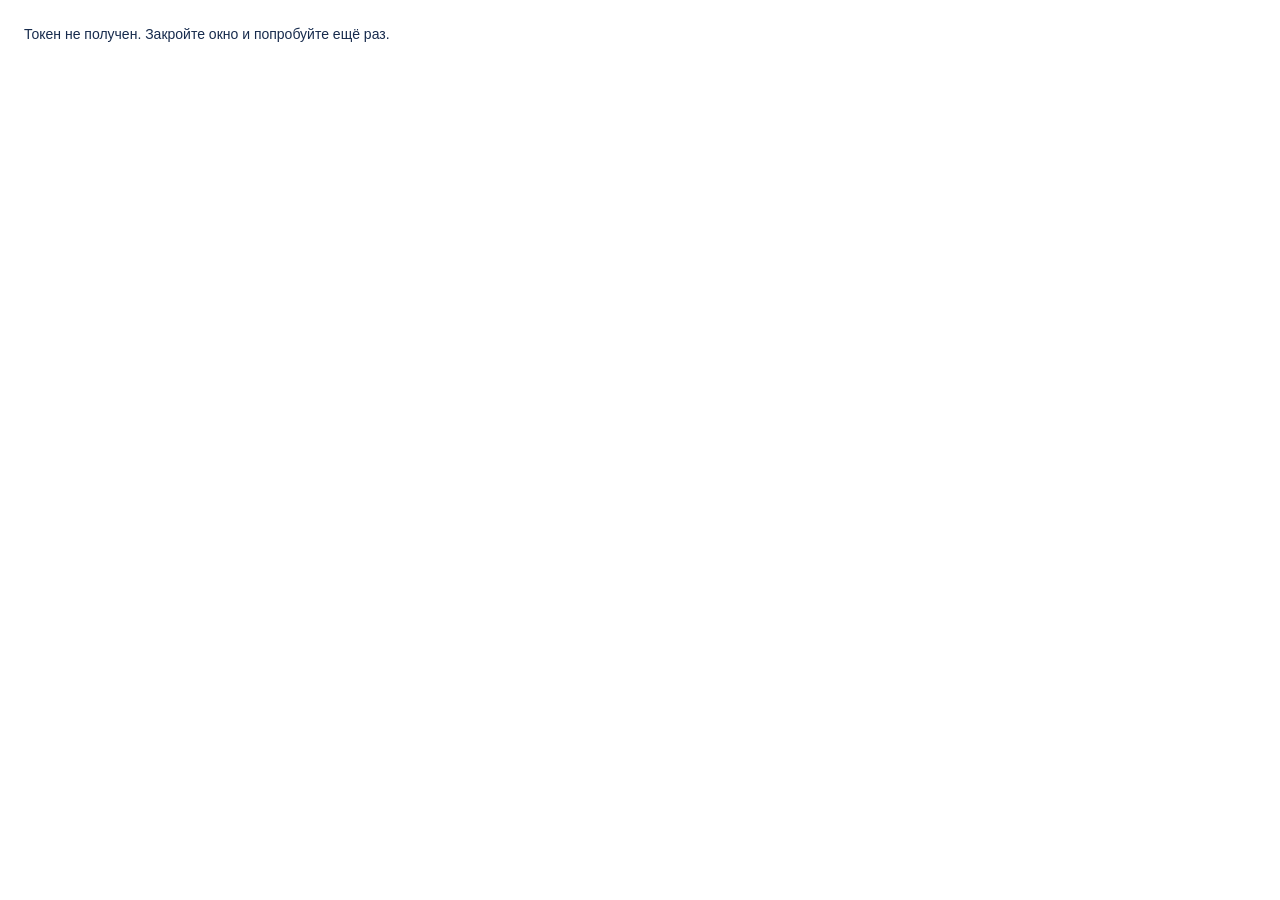
==== views/auth-return.html @ 79be7790 "Own OAuth token flow (window.open + postMessage); create as primary; back button; v9 Co-Authored-By:" ====
<!DOCTYPE html>
<html lang="ru">
<head>
  <meta charset="utf-8" />
  <title>Duck Epics — авторизация</title>
  <style>body{font:14px/1.5 -apple-system,Segoe UI,Roboto,sans-serif;color:#172b4d;margin:24px}</style>
</head>
<body>
  <p id="m">Обработка…</p>
  <script>
    (function () {
      var h = location.hash || '';
      var m = h.match(/token=([^&]+)/);
      var token = m ? decodeURIComponent(m[1]) : null;
      var el = document.getElementById('m');
      if (token && window.opener) {
        try { window.opener.postMessage({ duckToken: token }, '*'); } catch (e) {}
        el.textContent = 'Авторизация успешна. Окно закроется…';
        setTimeout(function () { window.close(); }, 700);
      } else if (token) {
        el.textContent = 'Токен получен. Скопируйте и вставьте в плагин: ' + token;
      } else {
        el.textContent = 'Токен не получен. Закройте окно и попробуйте ещё раз.';
      }
    })();
  </script>
</body>
</html>
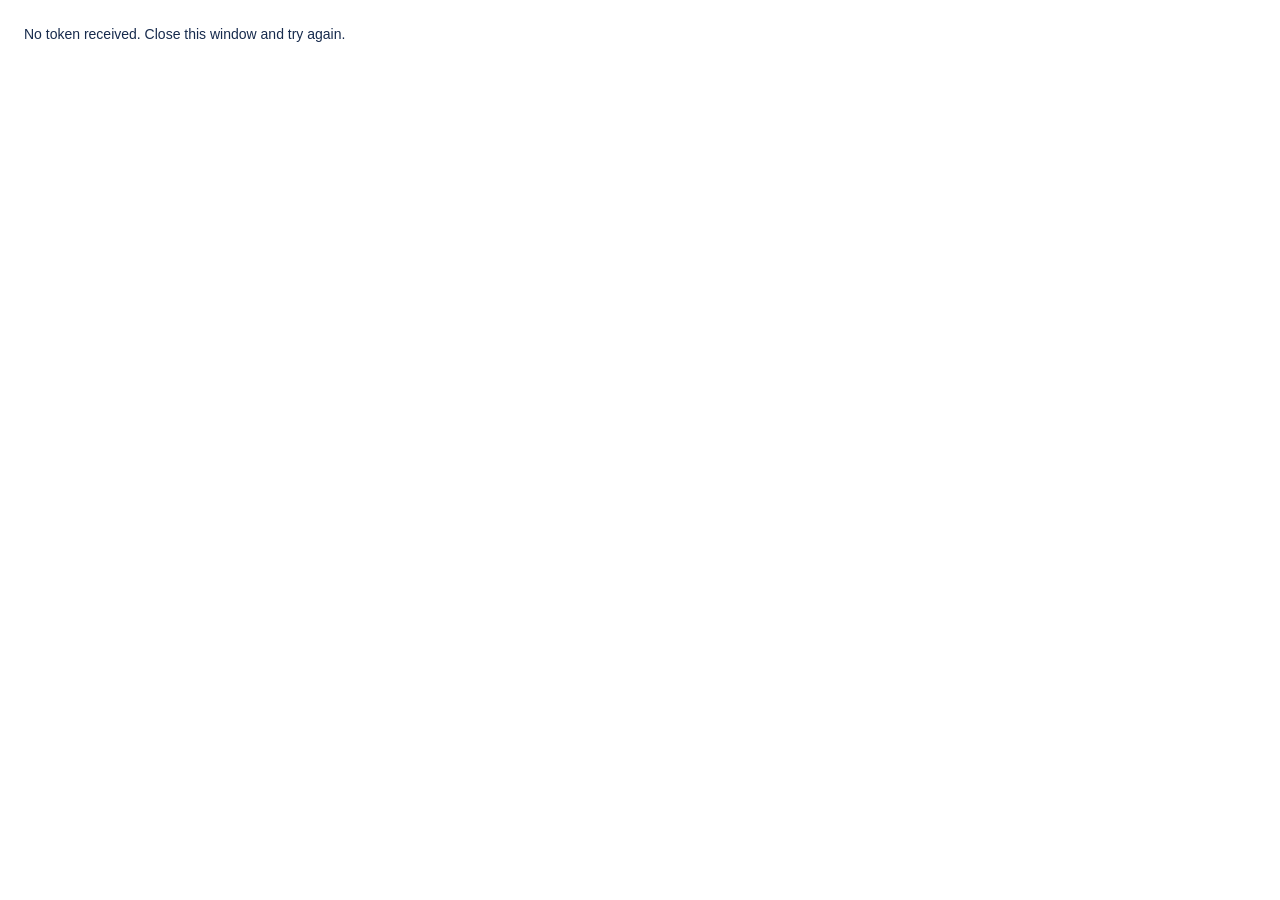
==== commit 6b9fa3ac: "Translate all user-facing UI to English (section + auth + popup views); v46 Co-Authored-By: Claude O" ====
--- a/views/auth-return.html
+++ b/views/auth-return.html
@@ -1,12 +1,12 @@
 <!DOCTYPE html>
-<html lang="ru">
+<html lang="en">
 <head>
   <meta charset="utf-8" />
-  <title>Duck Epics — авторизация</title>
+  <title>Duck Epics — authorization</title>
   <style>body{font:14px/1.5 -apple-system,Segoe UI,Roboto,sans-serif;color:#172b4d;margin:24px}</style>
 </head>
 <body>
-  <p id="m">Обработка…</p>
+  <p id="m">Processing…</p>
   <script>
     (function () {
       var h = location.hash || '';
@@ -15,12 +15,12 @@
       var el = document.getElementById('m');
       if (token && window.opener) {
         try { window.opener.postMessage({ duckToken: token }, '*'); } catch (e) {}
-        el.textContent = 'Авторизация успешна. Окно закроется…';
+        el.textContent = 'Authorization successful. This window will close…';
         setTimeout(function () { window.close(); }, 700);
       } else if (token) {
-        el.textContent = 'Токен получен. Скопируйте и вставьте в плагин: ' + token;
+        el.textContent = 'Token received. Copy and paste it into the plugin: ' + token;
       } else {
-        el.textContent = 'Токен не получен. Закройте окно и попробуйте ещё раз.';
+        el.textContent = 'No token received. Close this window and try again.';
       }
     })();
   </script>
